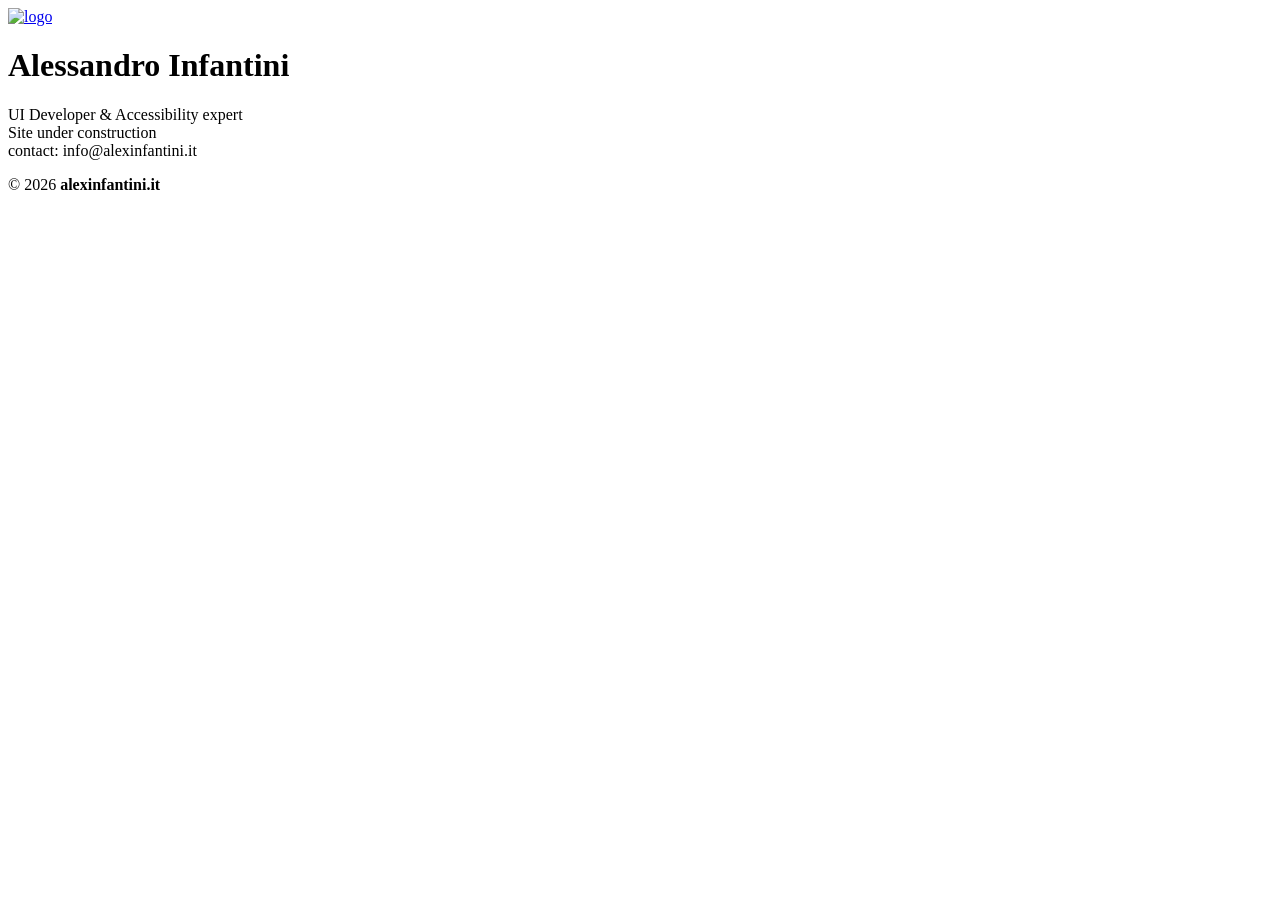
==== index.html @ c6e18cc6 "Updates" ====
<!DOCTYPE html>
<html lang="it">
  <head>
    <meta charset="utf-8">
    <link rel="icon" type="image/svg+xml" href="/site-alexinfantini/images/logo.svg">
    <link rel="preconnect" href="https://fonts.googleapis.com">
    <link rel="preconnect" href="https://fonts.gstatic.com" crossorigin>
    <link href="https://fonts.googleapis.com/css2?family=Anta&display=swap" rel="stylesheet">
    <meta name="viewport" content="width=device-width, initial-scale=1">
    <meta name="generator" content="Astro v7.4.5">
    <meta name="description" content="Benvenuto nel mio sito personale">
    <title>Home | alexinfantini.it</title>
  <link rel="stylesheet" href="/site-alexinfantini/assets/Layout.Bj-AOCro.css"></head>
  <body>
    <header class="header" data-astro-cid-nen7h5rs>
  <div class="header__inner container" data-astro-cid-nen7h5rs>
    <a class="header__logo" href="/site-alexinfantini/" data-astro-cid-nen7h5rs>
      <img src="/site-alexinfantini/images/logo.svg" alt="logo" data-astro-cid-nen7h5rs>
    </a>

    <!-- <nav class="header__nav" aria-label="Navigazione principale">
      <ul>
        {navLinks.map(({ label, href }) => {
          // Normalizza per gestire trailing slash nel matching
          const isActive = currentPath === href || (href !== base && currentPath.startsWith(href));
          return (
            <li>
              <a
                href={href}
                class:list={['header__link', { 'header__link--active': isActive }]}
                aria-current={isActive ? 'page' : undefined}
              >
                {label}
              </a>
            </li>
          );
        })}
      </ul>
    </nav> -->
  </div>
</header>

    <main class="main container">
      
  <div id="home">
    <h1>Alessandro Infantini</h1>
    <span>UI Developer & Accessibility expert</span>
    <div class="coming-soon">
      Site under construction
      <br>
      contact: info@alexinfantini.it
    </div>
  </div>

    </main>

    <footer class="footer" data-astro-cid-jo6i4kqk>
  <div class="footer__inner container" data-astro-cid-jo6i4kqk>
    <p class="footer__copy" data-astro-cid-jo6i4kqk>
      &copy; 2026 <strong data-astro-cid-jo6i4kqk>alexinfantini.it</strong>
    </p>

    <!-- <nav class="footer__nav" aria-label="Link footer">
      <a href="https://github.com" target="_blank" rel="noopener noreferrer">GitHub</a>
      <a href={`${import.meta.env.BASE_URL}privacy`}>Privacy</a>
      <a href={`${import.meta.env.BASE_URL}contatti`}>Contatti</a>
    </nav> -->
  </div>
</footer>

    <script type="module">console.log(`JavaScript client-side caricato con successo!`);</script>
  </body>
</html>
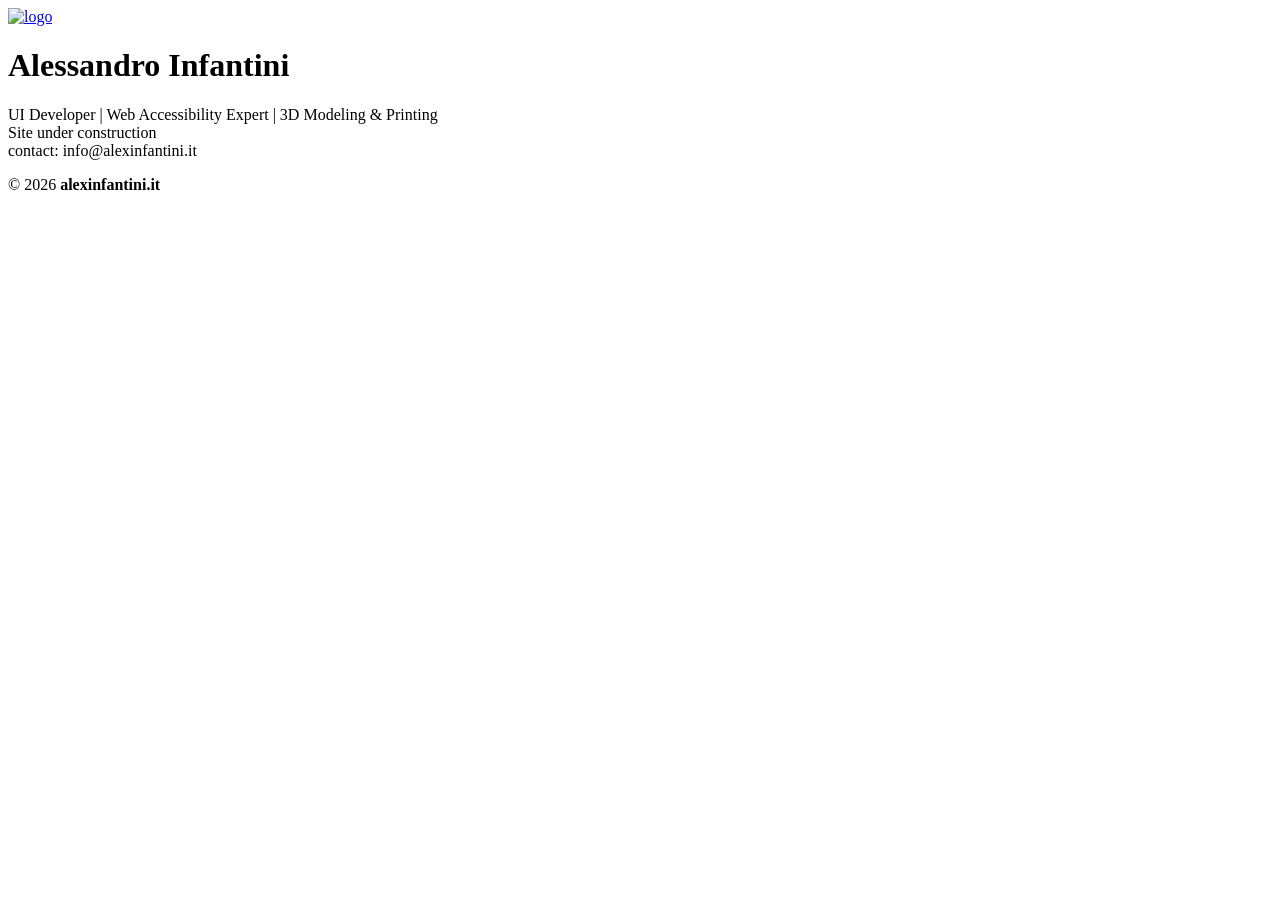
==== commit 96cbf1d9: "Updates" ====
--- a/index.html
+++ b/index.html
@@ -44,7 +44,7 @@
       
   <div id="home">
     <h1>Alessandro Infantini</h1>
-    <span>UI Developer & Accessibility expert</span>
+    <span>UI Developer | Web Accessibility Expert | 3D Modeling & Printing</span>
     <div class="coming-soon">
       Site under construction
       <br>
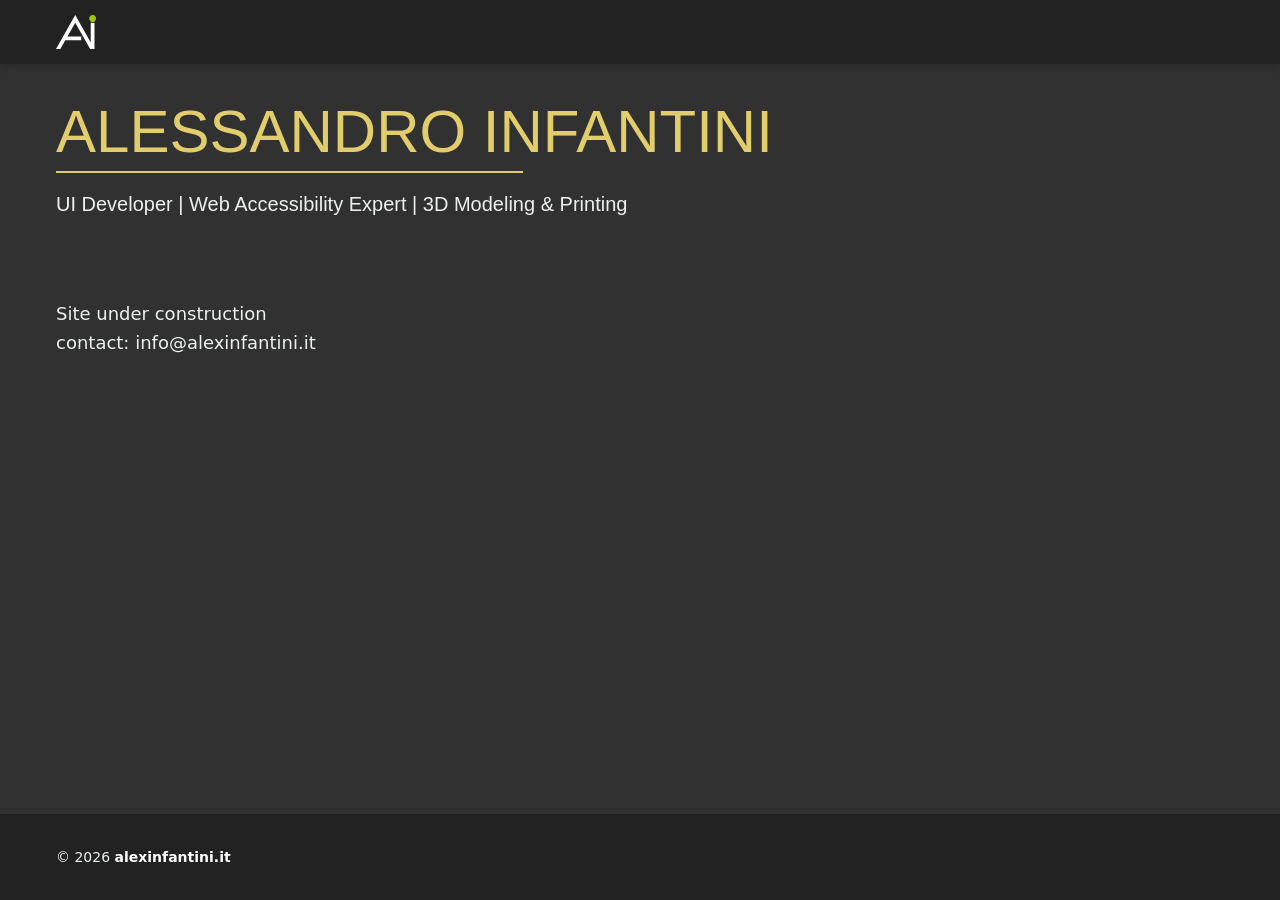
==== commit f0f99054: "Updates" ====
--- a/index.html
+++ b/index.html
@@ -2,7 +2,7 @@
 <html lang="it">
   <head>
     <meta charset="utf-8">
-    <link rel="icon" type="image/svg+xml" href="/site-alexinfantini/images/logo.svg">
+    <link rel="icon" type="image/svg+xml" href="/images/logo.svg">
     <link rel="preconnect" href="https://fonts.googleapis.com">
     <link rel="preconnect" href="https://fonts.gstatic.com" crossorigin>
     <link href="https://fonts.googleapis.com/css2?family=Anta&display=swap" rel="stylesheet">
@@ -10,12 +10,12 @@
     <meta name="generator" content="Astro v7.4.5">
     <meta name="description" content="Benvenuto nel mio sito personale">
     <title>Home | alexinfantini.it</title>
-  <link rel="stylesheet" href="/site-alexinfantini/assets/Layout.Bj-AOCro.css"></head>
+  <link rel="stylesheet" href="/assets/Layout.Bj-AOCro.css"></head>
   <body>
     <header class="header" data-astro-cid-nen7h5rs>
   <div class="header__inner container" data-astro-cid-nen7h5rs>
-    <a class="header__logo" href="/site-alexinfantini/" data-astro-cid-nen7h5rs>
-      <img src="/site-alexinfantini/images/logo.svg" alt="logo" data-astro-cid-nen7h5rs>
+    <a class="header__logo" href="/" data-astro-cid-nen7h5rs>
+      <img src="/images/logo.svg" alt="logo" data-astro-cid-nen7h5rs>
     </a>
 
     <!-- <nav class="header__nav" aria-label="Navigazione principale">
--- a/assets/Layout.Bj-AOCro.css
+++ b/assets/Layout.Bj-AOCro.css
@@ -0,0 +1 @@
+.header[data-astro-cid-nen7h5rs]{z-index:100;background-color:#222;position:sticky;top:0;box-shadow:0 2px 8px #0003}.header__inner[data-astro-cid-nen7h5rs]{justify-content:space-between;align-items:center;height:64px;display:flex}.header__logo[data-astro-cid-nen7h5rs] img[data-astro-cid-nen7h5rs]{width:40px;height:auto}.header__nav[data-astro-cid-nen7h5rs] ul[data-astro-cid-nen7h5rs]{gap:1rem;list-style:none;display:flex}.header__link[data-astro-cid-nen7h5rs]{color:#ecf0f1;border-radius:4px;padding:.25rem .5rem;font-size:.95rem;transition:color .2s,background-color .2s}.header__link[data-astro-cid-nen7h5rs]:hover{color:#fff;background-color:#ffffff14}.header__link--active[data-astro-cid-nen7h5rs]{color:#e2cd6d;font-weight:600}.footer[data-astro-cid-jo6i4kqk]{color:#ecf0f1;background-color:#222;margin-top:auto;font-size:.875rem}.footer__inner[data-astro-cid-jo6i4kqk]{flex-wrap:wrap;justify-content:space-between;align-items:center;gap:.5rem;padding-block:1rem;display:flex}@media (width>=768px){.footer__inner[data-astro-cid-jo6i4kqk]{padding-block:2rem}}.footer__copy[data-astro-cid-jo6i4kqk] strong[data-astro-cid-jo6i4kqk]{color:#fff}.footer__nav[data-astro-cid-jo6i4kqk]{gap:1rem;display:flex}.footer__nav[data-astro-cid-jo6i4kqk] a[data-astro-cid-jo6i4kqk]{color:#ecf0f1;transition:color .2s}.footer__nav[data-astro-cid-jo6i4kqk] a[data-astro-cid-jo6i4kqk]:hover{color:#e2cd6d}*,:before,:after{box-sizing:border-box;margin:0;padding:0}html{scroll-behavior:smooth}body{font-family:var(--font-base);font-size:var(--font-size-base);line-height:var(--line-height-base);color:var(--color-dark);background-color:var(--color-white)}img,video{max-width:100%;display:block}a{color:inherit;text-decoration:none}ul,ol{list-style:none}.anta-regular,#home h1,#home span{font-family:Anta,sans-serif;font-style:normal;font-weight:400}#home h1{text-transform:uppercase;color:#e2cd6d;margin-bottom:20px;font-size:60px;position:relative}#home h1:after{content:"";background-color:#e2cd6d;width:40%;height:2px;position:absolute;bottom:-5px;left:0}#home span{color:#ecf0f1;font-size:20px}.coming-soon{color:#ecf0f1;margin-top:80px;font-size:18px}:root{--color-primary:#e2cd6d;--color-secondary:#2ecc71;--color-accent:#e74c3c;--color-dark:#222;--color-light:#ecf0f1;--color-white:#fff;--font-base:Segoe UI, system-ui, sans-serif;--font-size-base:1rem;--line-height-base:1.6}.container{width:100%;max-width:1200px;margin-inline:auto;padding-inline:1rem}h1,h2,h3,h4,h5,h6{font-weight:700;line-height:1.2}h1{font-size:2.5rem}h2{font-size:2rem}h3{font-size:1.5rem}body{background-color:#313131;flex-direction:column;min-height:100vh;display:flex}.main{flex:1;padding-block:2rem}
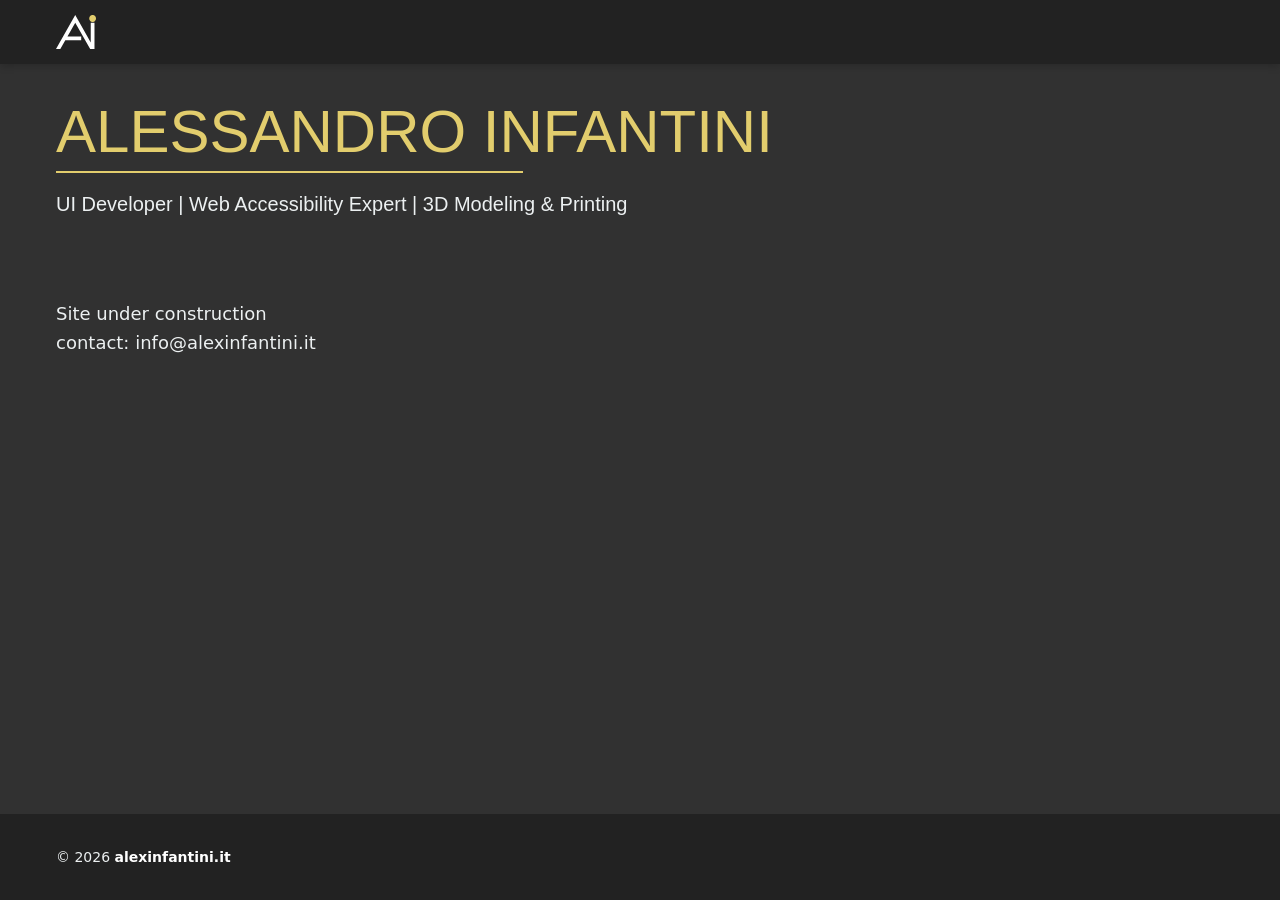
==== commit a49b0f32: "Updates" ====
--- a/index.html
+++ b/index.html
@@ -2,7 +2,7 @@
 <html lang="it">
   <head>
     <meta charset="utf-8">
-    <link rel="icon" type="image/svg+xml" href="/images/logo.svg">
+    <link rel="icon" type="image/svg+xml" href="images/logo.svg">
     <link rel="preconnect" href="https://fonts.googleapis.com">
     <link rel="preconnect" href="https://fonts.gstatic.com" crossorigin>
     <link href="https://fonts.googleapis.com/css2?family=Anta&display=swap" rel="stylesheet">
@@ -10,12 +10,12 @@
     <meta name="generator" content="Astro v7.4.5">
     <meta name="description" content="Benvenuto nel mio sito personale">
     <title>Home | alexinfantini.it</title>
-  <link rel="stylesheet" href="/assets/Layout.Bj-AOCro.css"></head>
+  <link rel="stylesheet" href="assets/Layout.Cz3TND40.css"></head>
   <body>
     <header class="header" data-astro-cid-nen7h5rs>
   <div class="header__inner container" data-astro-cid-nen7h5rs>
-    <a class="header__logo" href="/" data-astro-cid-nen7h5rs>
-      <img src="/images/logo.svg" alt="logo" data-astro-cid-nen7h5rs>
+    <a class="header__logo" href="./" data-astro-cid-nen7h5rs>
+      <img src="images/logo.svg" alt="logo" data-astro-cid-nen7h5rs>
     </a>
 
     <!-- <nav class="header__nav" aria-label="Navigazione principale">
@@ -68,6 +68,6 @@
   </div>
 </footer>
 
-    <script type="module">console.log(`JavaScript client-side caricato con successo!`);</script>
+    <script type="module" src="scripts/script.js"></script>
   </body>
 </html>
--- a/assets/Layout.Cz3TND40.css
+++ b/assets/Layout.Cz3TND40.css
@@ -0,0 +1 @@
+.header[data-astro-cid-nen7h5rs]{z-index:100;background-color:#222;position:sticky;top:0;box-shadow:0 2px 8px #0003}.header__inner[data-astro-cid-nen7h5rs]{justify-content:space-between;align-items:center;height:64px;display:flex}.header__logo[data-astro-cid-nen7h5rs] img[data-astro-cid-nen7h5rs]{width:40px;height:auto}.header__nav[data-astro-cid-nen7h5rs] ul[data-astro-cid-nen7h5rs]{gap:1rem;list-style:none;display:flex}.header__link[data-astro-cid-nen7h5rs]{color:#ecf0f1;border-radius:4px;padding:.25rem .5rem;font-size:.95rem;transition:color .2s,background-color .2s}.header__link[data-astro-cid-nen7h5rs]:hover{color:#fff;background-color:#ffffff14}.header__link--active[data-astro-cid-nen7h5rs]{color:#e2cd6d;font-weight:600}.footer[data-astro-cid-jo6i4kqk]{color:#ecf0f1;background-color:#222;margin-top:auto;font-size:.875rem}.footer__inner[data-astro-cid-jo6i4kqk]{flex-wrap:wrap;justify-content:space-between;align-items:center;gap:.5rem;padding-block:1rem;display:flex}@media (width>=768px){.footer__inner[data-astro-cid-jo6i4kqk]{padding-block:2rem}}.footer__copy[data-astro-cid-jo6i4kqk] strong[data-astro-cid-jo6i4kqk]{color:#fff}.footer__nav[data-astro-cid-jo6i4kqk]{gap:1rem;display:flex}.footer__nav[data-astro-cid-jo6i4kqk] a[data-astro-cid-jo6i4kqk]{color:#ecf0f1;transition:color .2s}.footer__nav[data-astro-cid-jo6i4kqk] a[data-astro-cid-jo6i4kqk]:hover{color:#e2cd6d}*,:before,:after{box-sizing:border-box;margin:0;padding:0}html{scroll-behavior:smooth}body{font-family:var(--font-base);font-size:var(--font-size-base);line-height:var(--line-height-base);color:var(--color-dark);background-color:var(--color-white)}img,video{max-width:100%;display:block}a{color:inherit;text-decoration:none}ul,ol{list-style:none}.anta-regular,#home h1,#home span{font-family:Anta,sans-serif;font-style:normal;font-weight:400}#home h1{text-transform:uppercase;color:#e2cd6d;margin-bottom:20px;font-size:60px;position:relative}@media (width<=480px){#home h1{font-size:40px}}#home h1:after{content:"";background-color:#e2cd6d;width:40%;height:2px;position:absolute;bottom:-5px;left:0}#home span{color:#ecf0f1;font-size:20px}.coming-soon{color:#ecf0f1;margin-top:80px;font-size:18px}:root{--color-primary:#e2cd6d;--color-secondary:#2ecc71;--color-accent:#e74c3c;--color-dark:#222;--color-light:#ecf0f1;--color-white:#fff;--font-base:Segoe UI, system-ui, sans-serif;--font-size-base:1rem;--line-height-base:1.6}.container{width:100%;max-width:1200px;margin-inline:auto;padding-inline:1rem}h1,h2,h3,h4,h5,h6{font-weight:700;line-height:1.2}h1{font-size:2.5rem}h2{font-size:2rem}h3{font-size:1.5rem}body{background-color:#313131;flex-direction:column;min-height:100vh;display:flex}.main{flex:1;padding-block:2rem}
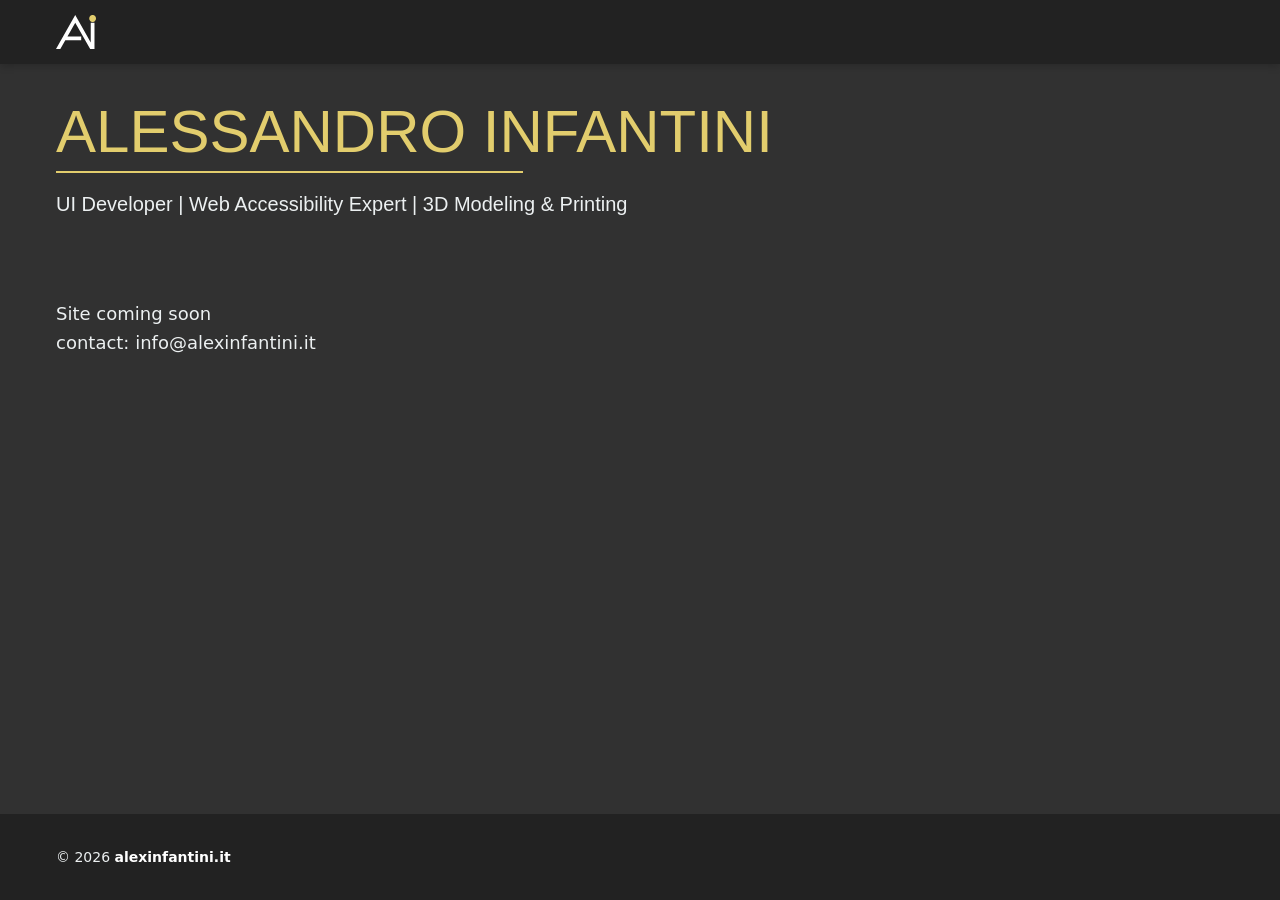
==== commit 9db0bd70: "Updates" ====
--- a/index.html
+++ b/index.html
@@ -46,7 +46,7 @@
     <h1>Alessandro Infantini</h1>
     <span>UI Developer | Web Accessibility Expert | 3D Modeling & Printing</span>
     <div class="coming-soon">
-      Site under construction
+      Site coming soon
       <br>
       contact: info@alexinfantini.it
     </div>
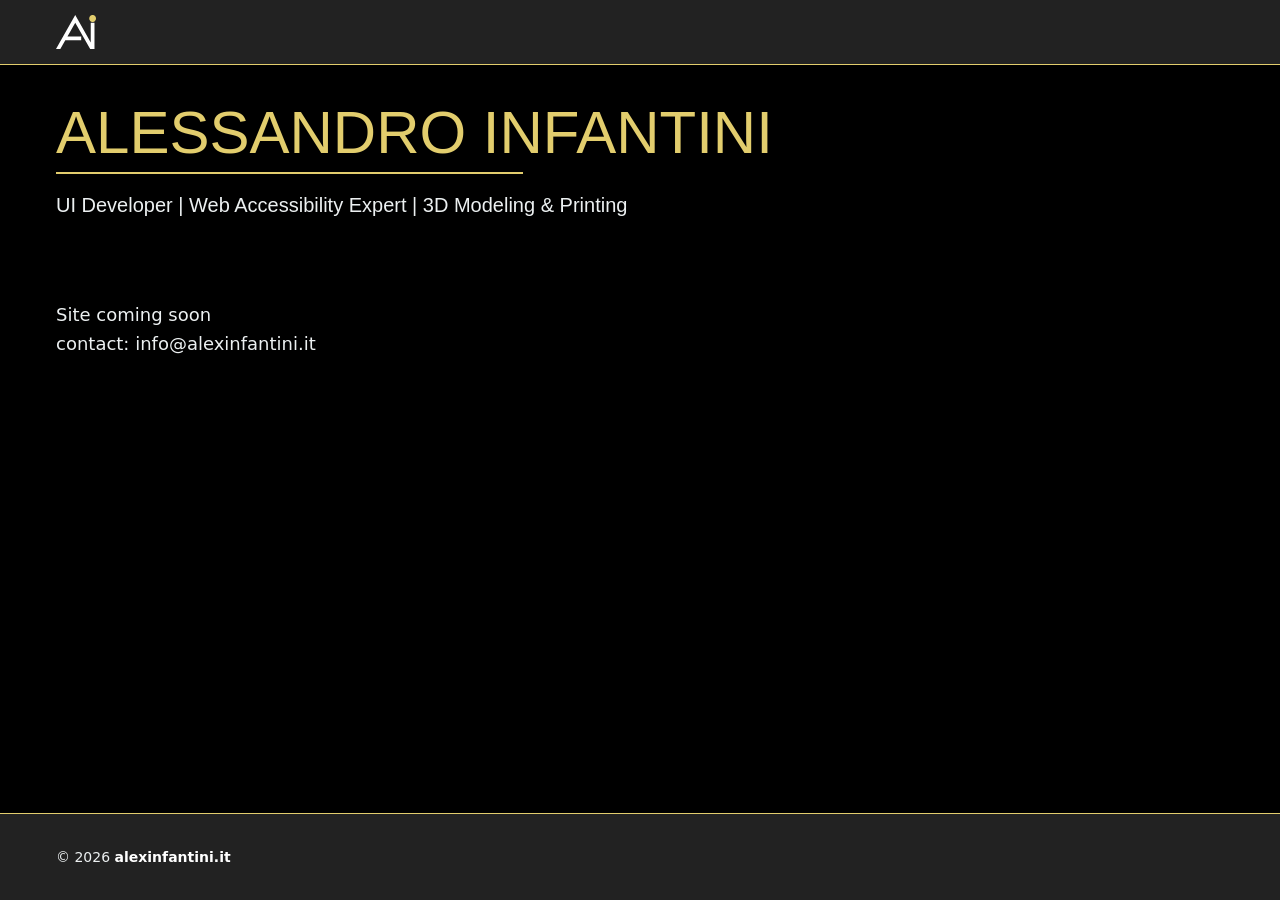
==== commit ac51dee4: "Updates" ====
--- a/index.html
+++ b/index.html
@@ -10,7 +10,7 @@
     <meta name="generator" content="Astro v7.4.5">
     <meta name="description" content="Benvenuto nel mio sito personale">
     <title>Home | alexinfantini.it</title>
-  <link rel="stylesheet" href="assets/Layout.Cz3TND40.css"></head>
+  <link rel="stylesheet" href="assets/Layout.BY4fVctb.css"></head>
   <body>
     <header class="header" data-astro-cid-nen7h5rs>
   <div class="header__inner container" data-astro-cid-nen7h5rs>
--- a/assets/Layout.BY4fVctb.css
+++ b/assets/Layout.BY4fVctb.css
@@ -0,0 +1 @@
+.header[data-astro-cid-nen7h5rs]{z-index:100;background-color:#222;border-bottom:1px solid #e2cd6d;position:sticky;top:0;box-shadow:0 2px 8px #0003}.header__inner[data-astro-cid-nen7h5rs]{justify-content:space-between;align-items:center;height:64px;display:flex}.header__logo[data-astro-cid-nen7h5rs] img[data-astro-cid-nen7h5rs]{width:40px;height:auto}.header__nav[data-astro-cid-nen7h5rs] ul[data-astro-cid-nen7h5rs]{gap:1rem;list-style:none;display:flex}.header__link[data-astro-cid-nen7h5rs]{color:#ecf0f1;border-radius:4px;padding:.25rem .5rem;font-size:.95rem;transition:color .2s,background-color .2s}.header__link[data-astro-cid-nen7h5rs]:hover{color:#fff;background-color:#ffffff14}.header__link--active[data-astro-cid-nen7h5rs]{color:#e2cd6d;font-weight:600}.footer[data-astro-cid-jo6i4kqk]{color:#ecf0f1;background-color:#222;border-top:1px solid #e2cd6d;margin-top:auto;font-size:.875rem}.footer__inner[data-astro-cid-jo6i4kqk]{flex-wrap:wrap;justify-content:space-between;align-items:center;gap:.5rem;padding-block:1rem;display:flex}@media (width>=768px){.footer__inner[data-astro-cid-jo6i4kqk]{padding-block:2rem}}.footer__copy[data-astro-cid-jo6i4kqk] strong[data-astro-cid-jo6i4kqk]{color:#fff}.footer__nav[data-astro-cid-jo6i4kqk]{gap:1rem;display:flex}.footer__nav[data-astro-cid-jo6i4kqk] a[data-astro-cid-jo6i4kqk]{color:#ecf0f1;transition:color .2s}.footer__nav[data-astro-cid-jo6i4kqk] a[data-astro-cid-jo6i4kqk]:hover{color:#e2cd6d}*,:before,:after{box-sizing:border-box;margin:0;padding:0}html{scroll-behavior:smooth}body{font-family:var(--font-base);font-size:var(--font-size-base);line-height:var(--line-height-base);color:var(--color-dark);background-color:var(--color-white)}img,video{max-width:100%;display:block}a{color:inherit;text-decoration:none}ul,ol{list-style:none}.anta-regular,#home h1,#home span{font-family:Anta,sans-serif;font-style:normal;font-weight:400}#home h1{text-transform:uppercase;color:#e2cd6d;margin-bottom:20px;font-size:60px;position:relative}@media (width<=480px){#home h1{font-size:40px}}#home h1:after{content:"";background-color:#e2cd6d;width:40%;height:2px;position:absolute;bottom:-5px;left:0}#home span{color:#ecf0f1;font-size:20px}.coming-soon{color:#ecf0f1;margin-top:80px;font-size:18px}:root{--color-primary:#e2cd6d;--color-secondary:#2ecc71;--color-accent:#e74c3c;--color-dark:#222;--color-light:#ecf0f1;--color-white:#fff;--font-base:Segoe UI, system-ui, sans-serif;--font-size-base:1rem;--line-height-base:1.6}.container{width:100%;max-width:1200px;margin-inline:auto;padding-inline:1rem}h1,h2,h3,h4,h5,h6{font-weight:700;line-height:1.2}h1{font-size:2.5rem}h2{font-size:2rem}h3{font-size:1.5rem}body{background-color:#000;flex-direction:column;min-height:100vh;display:flex}.main{flex:1;padding-block:2rem}
